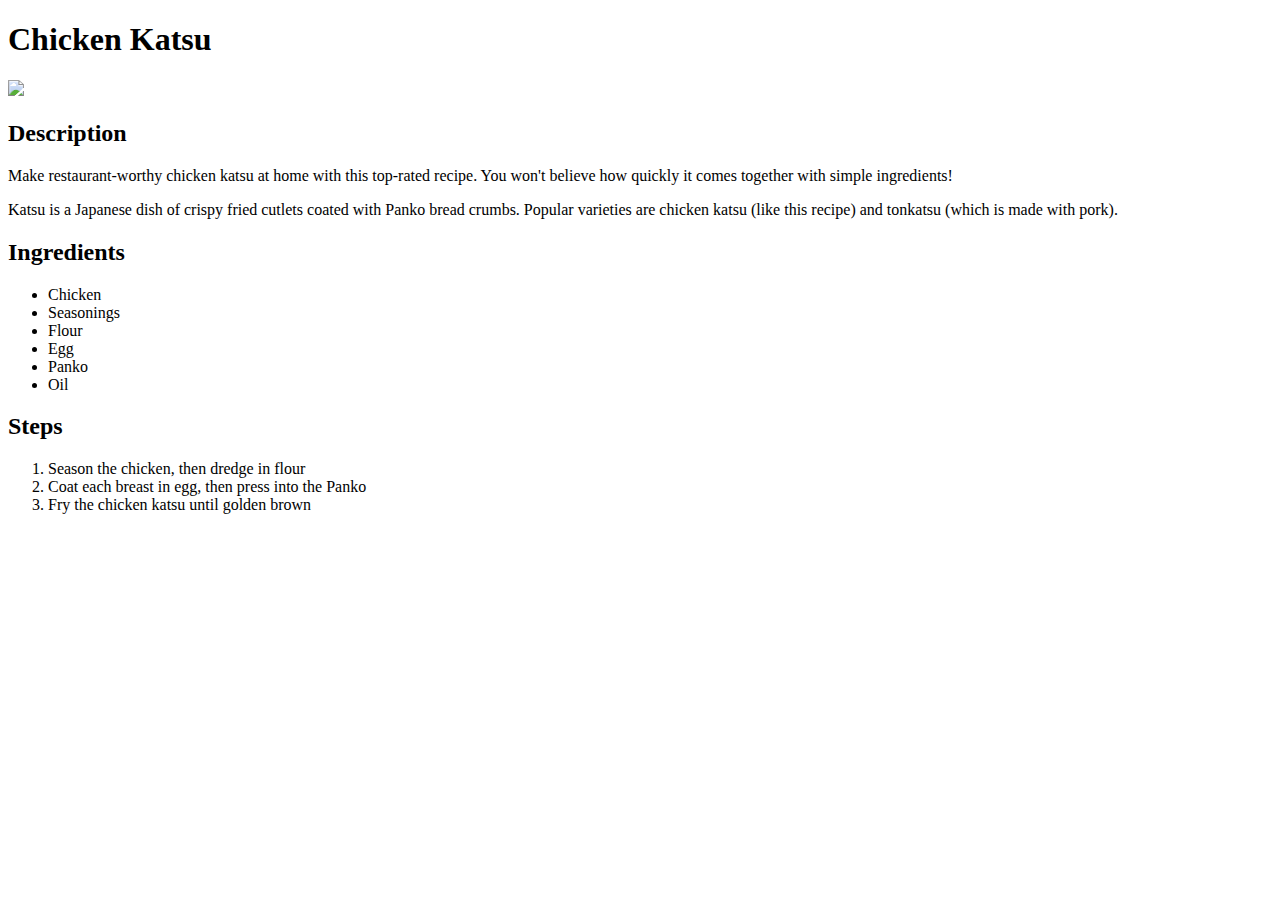
==== recipes/chicken-katsu.html @ 3d230809 "Add 2 new recipes and link them from index.html" ====
<!DOCTYPE html>
<html lang="en">
<head>
    <meta charset="UTF-8">
    <meta name="viewport" content="width=device-width, initial-scale=1.0">
    <title>Chicken Katsu</title>
</head>
<body>
    <h1>Chicken Katsu</h1>
    <img src="https://www.allrecipes.com/thmb/1jrl7HNw9CDqa7594oVDXn4fQZg=/750x0/filters:no_upscale():max_bytes(150000):strip_icc():format(webp)/image-2000-1-ed10b562f0a34901b18e8f931f0782ef.jpg">
    <h2>Description</h2>
    <p>Make restaurant-worthy chicken katsu at home with this top-rated recipe. You won't believe how quickly it comes together with simple ingredients!</p>
    <p>Katsu is a Japanese dish of crispy fried cutlets coated with Panko bread crumbs. Popular varieties are chicken katsu (like this recipe) and tonkatsu (which is made with pork).</p>
    <h2>Ingredients</h2>
    <ul>
        <li>Chicken</li>
        <li>Seasonings</li>
        <li>Flour</li>
        <li>Egg</li>
        <li>Panko</li>
        <li>Oil</li>
    </ul>
    <h2>Steps</h2>
    <ol>
        <li>Season the chicken, then dredge in flour</li>
        <li>Coat each breast in egg, then press into the Panko</li>
        <li>Fry the chicken katsu until golden brown</li>
    </ol>
</body>
</html>
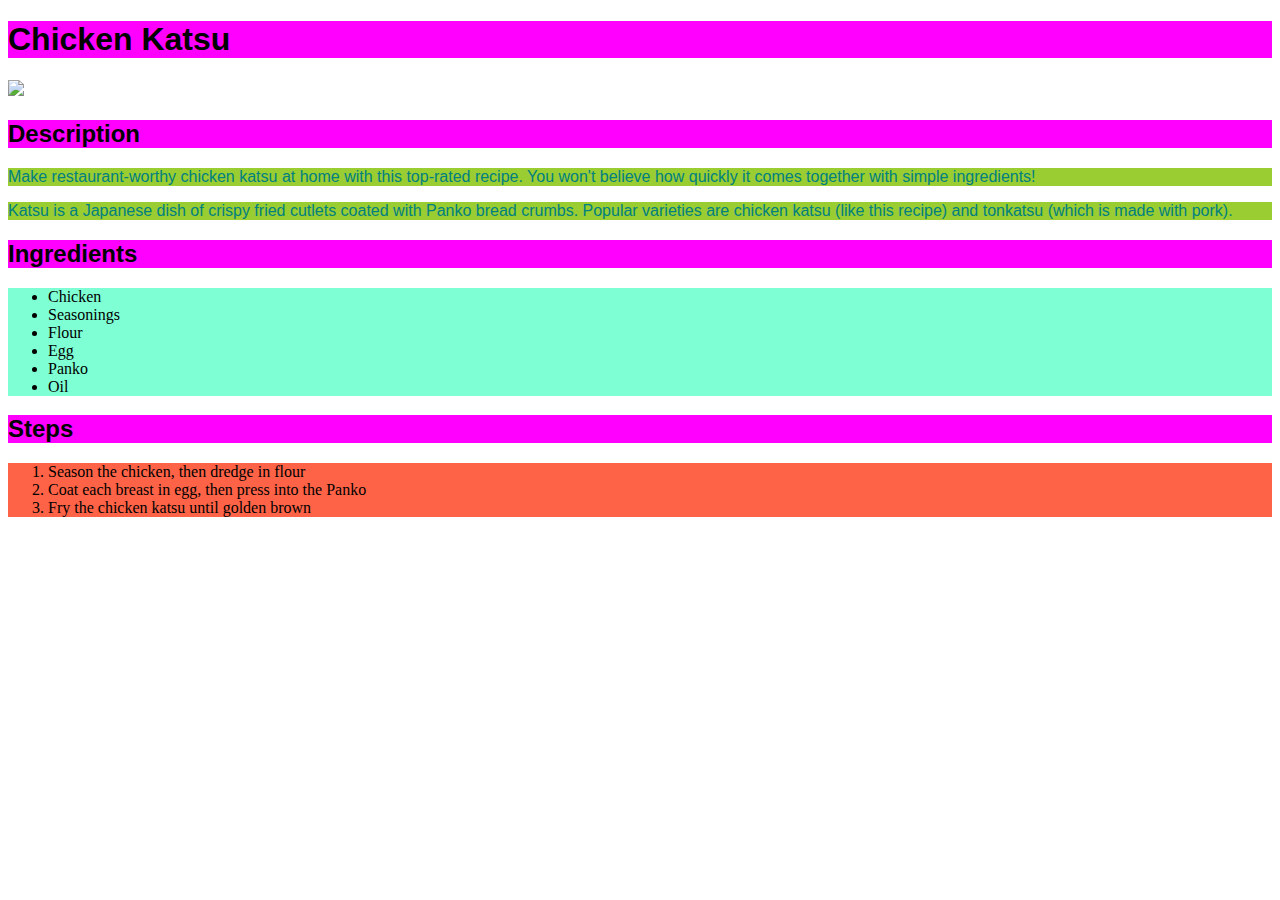
==== commit c8496751: "Add style.css and add css to all html files" ====
--- a/recipes/chicken-katsu.html
+++ b/recipes/chicken-katsu.html
@@ -1,6 +1,7 @@
 <!DOCTYPE html>
 <html lang="en">
 <head>
+    <link rel="stylesheet" href="../style.css">
     <meta charset="UTF-8">
     <meta name="viewport" content="width=device-width, initial-scale=1.0">
     <title>Chicken Katsu</title>
--- a/style.css
+++ b/style.css
@@ -0,0 +1,25 @@
+/* headings */
+h1,
+h2{
+    background-color: #f0f;
+    font-family: Verdana, sans-serif;
+}
+
+/* unordered lists */
+ul{
+    background-color: aquamarine;
+}
+
+/* ordered lists */
+ol{
+    background-color: tomato;
+}
+
+/* paragraphs */
+p{
+    background-color: yellowgreen;
+    font-family: arial, sans-serif;
+    color: teal;
+}
+
+/* images */